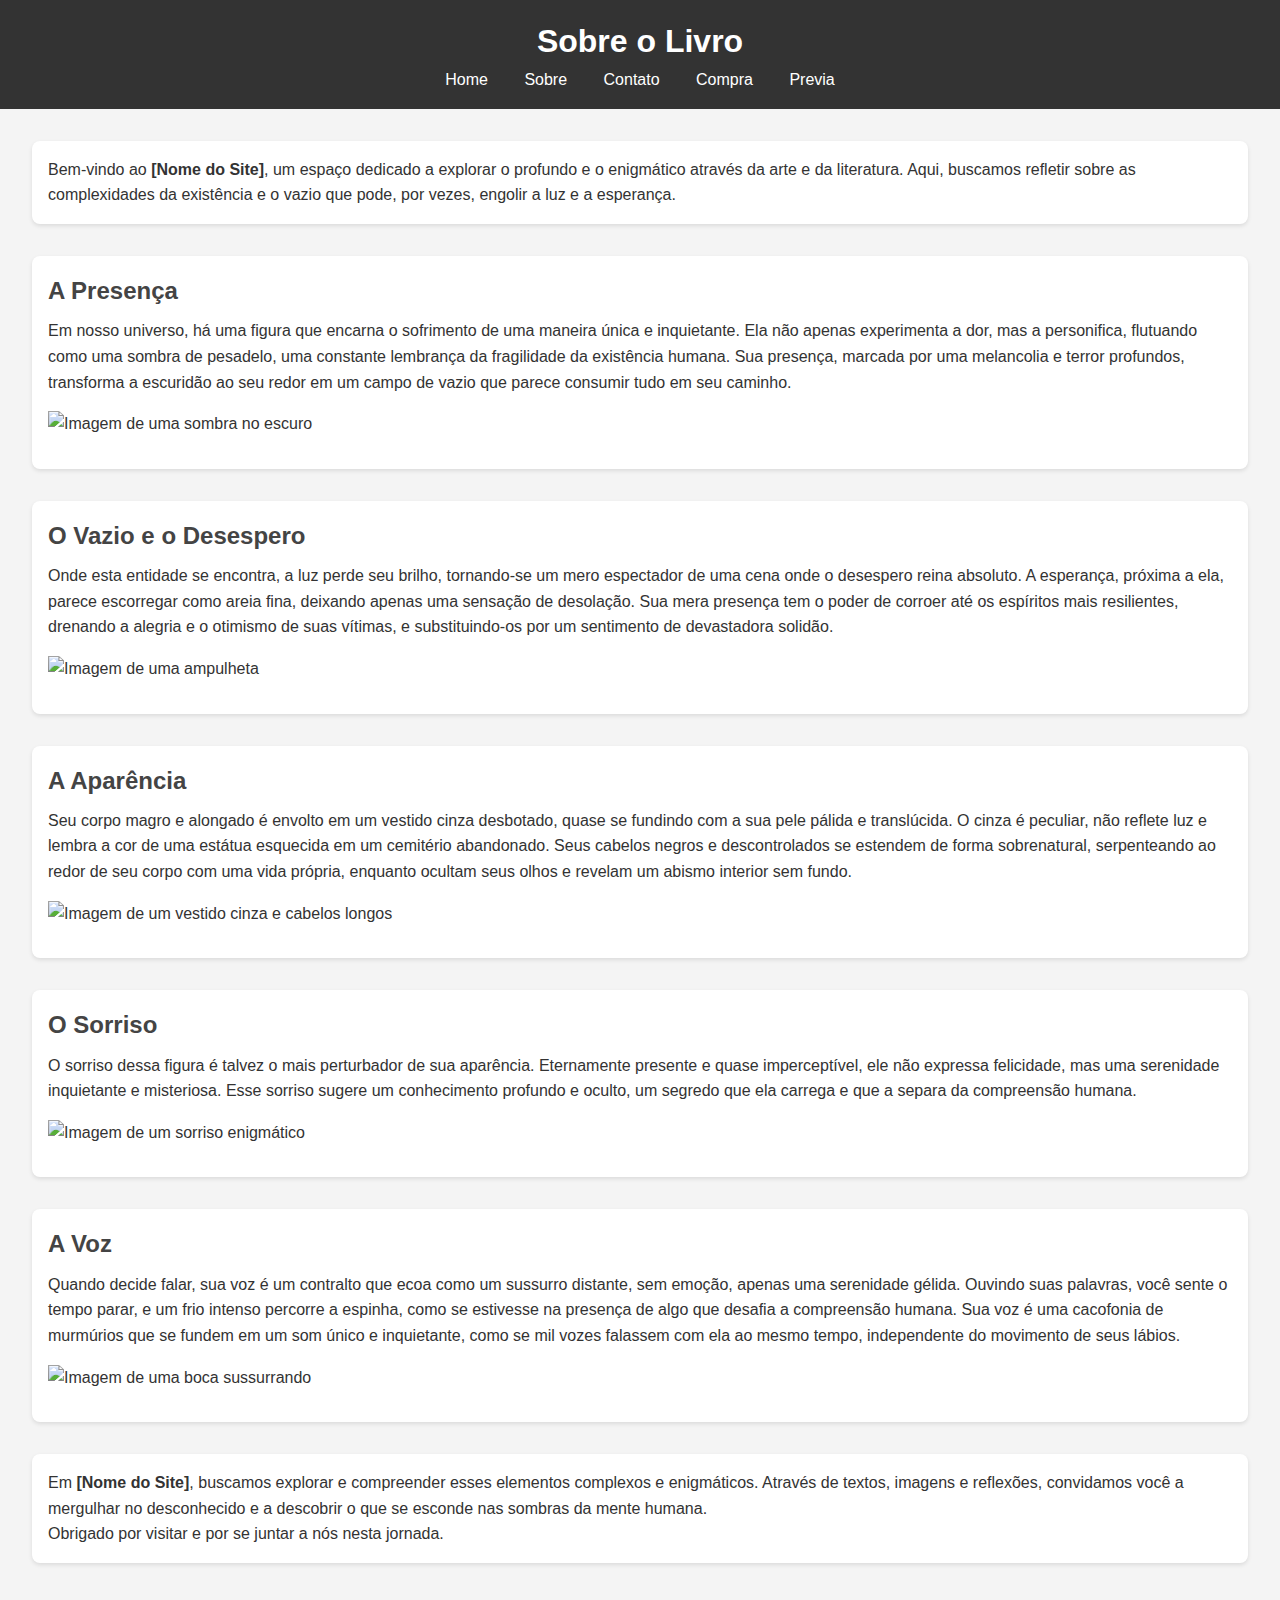
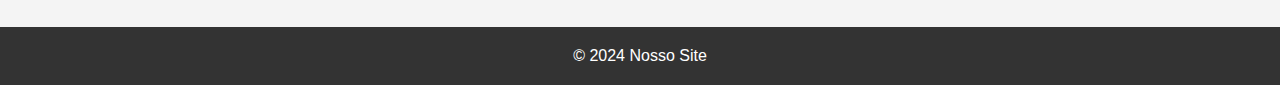
==== about.html @ 65df014e "commit inicial" ====
<!DOCTYPE html>
<html lang="pt-BR">
<head>
    <meta charset="UTF-8">
    <meta name="viewport" content="width=device-width, initial-scale=1.0">
    <title>Sobre</title>
    <link rel="stylesheet" href="css/styles.css">
    <link rel="stylesheet" href="css/about.css">
</head>
<body>
    <header>
        <h1>Sobre o Livro</h1>
        <nav>
            <nav>
                <a href="index.html">Home</a>
                <a href="about.html">Sobre</a>
                <a href="contact.html">Contato</a>
                <a href="shop.html">Compra</a>
                <a href="previa.html">Previa</a>
            </nav>
        </nav>
    </header>
    <main>
        <section class="intro">
            <p>Bem-vindo ao <strong>[Nome do Site]</strong>, um espaço dedicado a explorar o profundo e o enigmático através da arte e da literatura. Aqui, buscamos refletir sobre as complexidades da existência e o vazio que pode, por vezes, engolir a luz e a esperança.</p>
        </section>

        <section class="presence">
            <h2>A Presença</h2>
            <p>Em nosso universo, há uma figura que encarna o sofrimento de uma maneira única e inquietante. Ela não apenas experimenta a dor, mas a personifica, flutuando como uma sombra de pesadelo, uma constante lembrança da fragilidade da existência humana. Sua presença, marcada por uma melancolia e terror profundos, transforma a escuridão ao seu redor em um campo de vazio que parece consumir tudo em seu caminho.</p>
            <img src="https://example.com/sombra" alt="Imagem de uma sombra no escuro">
        </section>

        <section class="void">
            <h2>O Vazio e o Desespero</h2>
            <p>Onde esta entidade se encontra, a luz perde seu brilho, tornando-se um mero espectador de uma cena onde o desespero reina absoluto. A esperança, próxima a ela, parece escorregar como areia fina, deixando apenas uma sensação de desolação. Sua mera presença tem o poder de corroer até os espíritos mais resilientes, drenando a alegria e o otimismo de suas vítimas, e substituindo-os por um sentimento de devastadora solidão.</p>
            <img src="https://example.com/ampulheta" alt="Imagem de uma ampulheta">
        </section>

        <section class="appearance">
            <h2>A Aparência</h2>
            <p>Seu corpo magro e alongado é envolto em um vestido cinza desbotado, quase se fundindo com a sua pele pálida e translúcida. O cinza é peculiar, não reflete luz e lembra a cor de uma estátua esquecida em um cemitério abandonado. Seus cabelos negros e descontrolados se estendem de forma sobrenatural, serpenteando ao redor de seu corpo com uma vida própria, enquanto ocultam seus olhos e revelam um abismo interior sem fundo.</p>
            <img src="https://example.com/vestido-cabelos" alt="Imagem de um vestido cinza e cabelos longos">
        </section>

        <section class="smile">
            <h2>O Sorriso</h2>
            <p>O sorriso dessa figura é talvez o mais perturbador de sua aparência. Eternamente presente e quase imperceptível, ele não expressa felicidade, mas uma serenidade inquietante e misteriosa. Esse sorriso sugere um conhecimento profundo e oculto, um segredo que ela carrega e que a separa da compreensão humana.</p>
            <img src="https://example.com/sorriso" alt="Imagem de um sorriso enigmático">
        </section>

        <section class="voice">
            <h2>A Voz</h2>
            <p>Quando decide falar, sua voz é um contralto que ecoa como um sussurro distante, sem emoção, apenas uma serenidade gélida. Ouvindo suas palavras, você sente o tempo parar, e um frio intenso percorre a espinha, como se estivesse na presença de algo que desafia a compreensão humana. Sua voz é uma cacofonia de murmúrios que se fundem em um som único e inquietante, como se mil vozes falassem com ela ao mesmo tempo, independente do movimento de seus lábios.</p>
            <img src="https://example.com/mouth-sussurrando" alt="Imagem de uma boca sussurrando">
        </section>

        <section class="conclusion">
            <p>Em <strong>[Nome do Site]</strong>, buscamos explorar e compreender esses elementos complexos e enigmáticos. Através de textos, imagens e reflexões, convidamos você a mergulhar no desconhecido e a descobrir o que se esconde nas sombras da mente humana.</p>
            <p>Obrigado por visitar e por se juntar a nós nesta jornada.</p>
        </section>
    </main>
    <footer>
        <p>&copy; 2024 Nosso Site</p>
    </footer>
    <script src="js/scripts.js"></script>
</body>
</html>
---- css/styles.css ----
/* Import Merriweather font from Google Fonts */
@import url('https://fonts.googleapis.com/css2?family=Merriweather:wght@400;700&display=swap');

body {
    font-family: 'Merriweather', serif;
    margin: 0;
    padding: 0;
}

header {
    background-color: #333;
    color: #fff;
    padding: 1rem;
    text-align: center;
}



header .container {
    max-width: 1200px;
    margin: 0 auto;
    padding: 0 1rem;
}

header h1 {
    margin: 0;
}

nav a {
    color: #fff;
    margin: 0 1rem;
    text-decoration: none;
}

nav a:hover {
    text-decoration: underline;
}

.carousel {
    position: relative;
    overflow: hidden;
    max-width: 100%;
    height: 400px;
    margin: 2rem auto;
}

.carousel-container {
    display: flex;
    width: 300%;
    transition: transform 0.5s ease-in-out;
}

.carousel-slide {
    width: 100%;
    flex: 0 0 100%;
    height: 400px;
}

.carousel-slide img {
    width: 100%;
    height: 100%;
    object-fit: cover;
}

button.prev, button.next {
    background-color: rgba(0, 0, 0, 0.5);
    border: none;
    color: #fff;
    padding: 1rem;
    cursor: pointer;
    position: absolute;
    top: 50%;
    transform: translateY(-50%);
    z-index: 100;
}

button.prev {
    left: 10px;
}

button.next {
    right: 10px;
}

.book-highlight {
    text-align: center;
    padding: 2rem;
}

.book-highlight h2 {
    font-size: 2rem;
    margin-bottom: 1rem;
}

.book-highlight p {
    font-size: 1.2rem;
    margin-bottom: 1.5rem;
}

.book-highlight button {
    background-color: #e74c3c;
    color: #fff;
    border: none;
    padding: 0.5rem 1.5rem;
    cursor: pointer;
    border-radius: 5px;
    font-size: 1rem;
    transition: background-color 0.3s;
}

.book-highlight button:hover {
    background-color: #c0392b;
}

footer {
    background-color: #333;
    color: #fff;
    text-align: center;
    padding: 1rem 0;
}

footer a {
    color: #fff;
    text-decoration: none;
}

footer a:hover {
    text-decoration: underline;
}

nav a:hover {
    color: #ff0000;

}

main {
    padding: 2rem;
}


form {
    display: flex;
    flex-direction: column;
    max-width: 400px;
    margin: 0 auto;
}

form label {
    margin: 0.5rem 0;
}

form input, form textarea {
    margin-bottom: 1rem;
    padding: 0.5rem;
    border: 1px solid #ddd;
    border-radius: 4px;
}

button {
    background-color: #ff0000;
    color: #fff;
    border: none;
    padding: 0.5rem 1rem;
    cursor: pointer;
    border-radius: 4px;
    transition: background-color 0.3s ease;
}

button:hover {
    background-color: #242424;
}

img {
    max-width: 100%;
    height: auto;
}
---- css/about.css ----
body, h1, h2, p {
    margin: 0;
    padding: 0;
    box-sizing: border-box;
}

body {
    font-family: Arial, sans-serif;
    line-height: 1.6;
    background-color: #f4f4f4;
    color: #333;
}

header {
    background-color: #333;
    color: #fff;
    text-align: center;
    padding: 1rem 0;
}

header h1 {
    margin: 0;
}

main {
    padding: 2rem;
}

section {
    margin-bottom: 2rem;
}

section img {
    display: block;
    max-width: 100%;
    height: auto;
    margin: 1rem 0;
}

.intro, .presence, .void, .appearance, .smile, .voice, .conclusion {
    background-color: #fff;
    padding: 1rem;
    border-radius: 8px;
    box-shadow: 0 2px 4px rgba(0, 0, 0, 0.1);
}

h2 {
    color: #444;
    margin-bottom: 0.5rem;
}
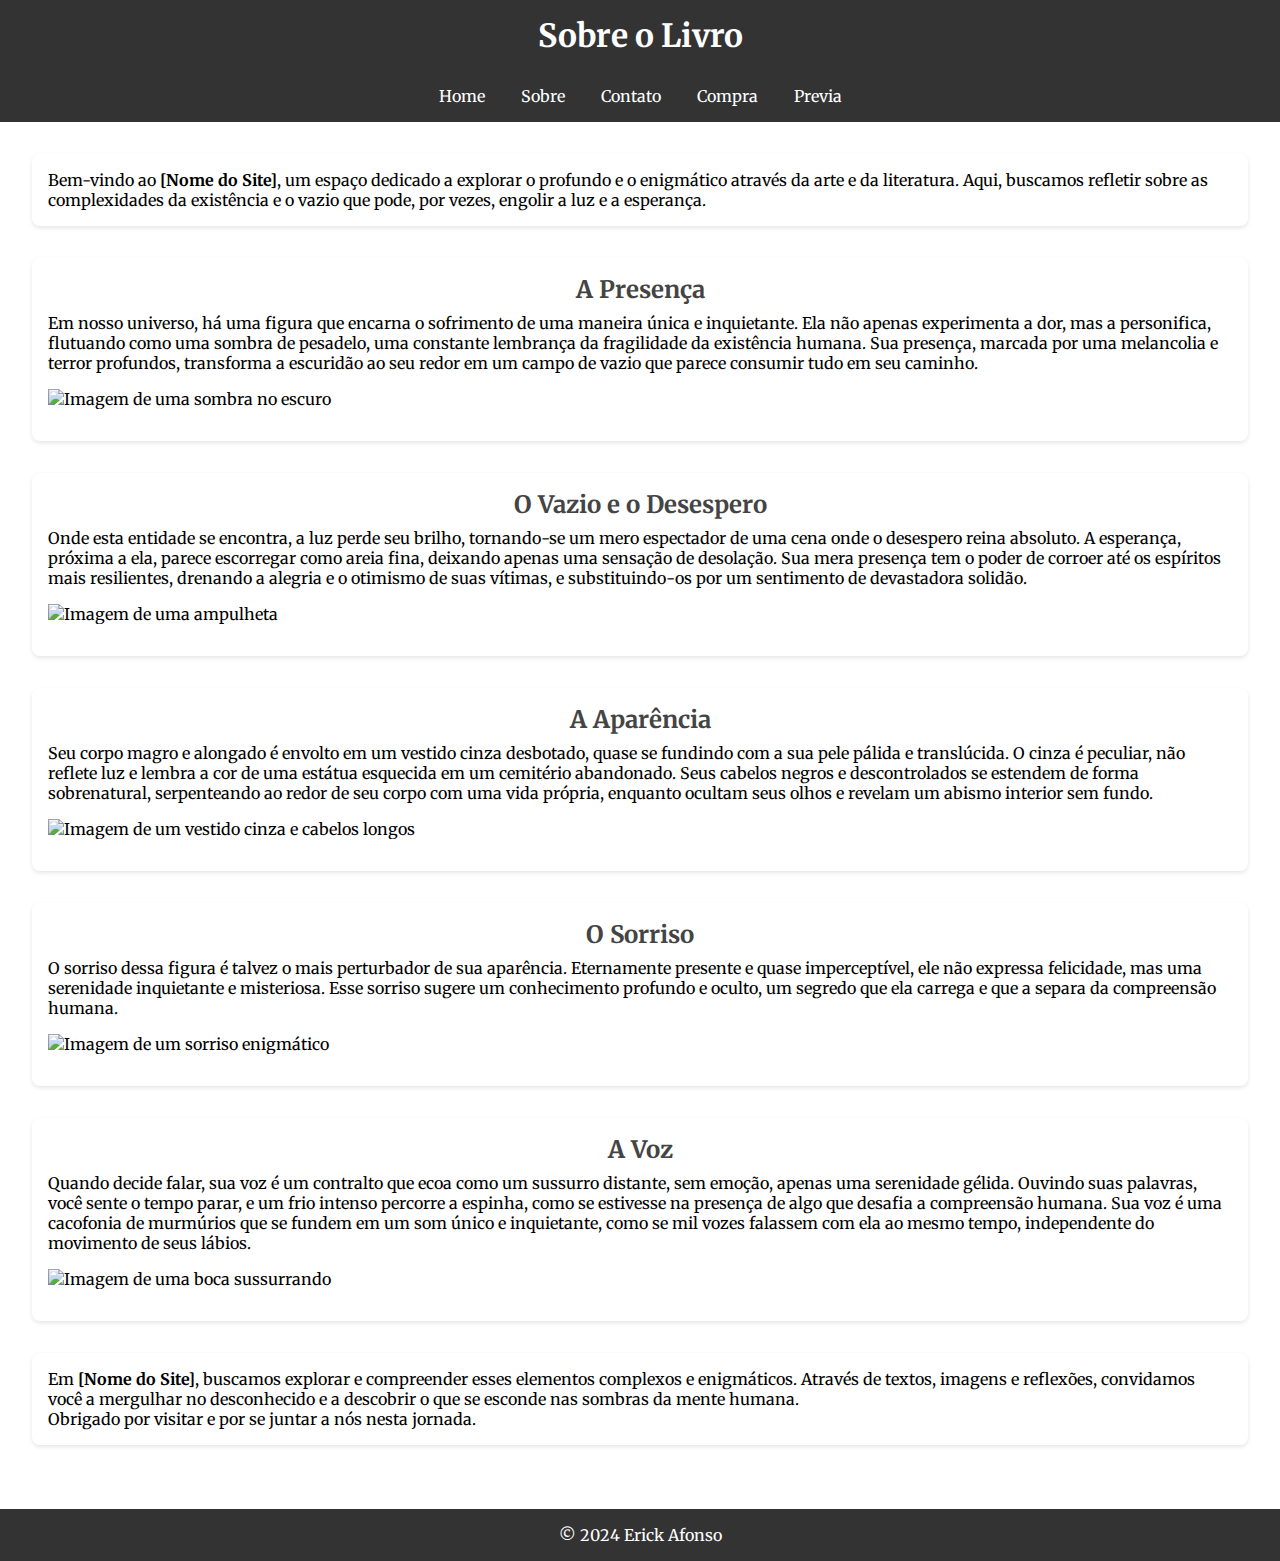
==== commit 93a811de: "atualizadas paginas" ====
--- a/about.html
+++ b/about.html
@@ -3,14 +3,14 @@
 <head>
     <meta charset="UTF-8">
     <meta name="viewport" content="width=device-width, initial-scale=1.0">
-    <title>Sobre</title>
+    <title>Walden Zero - Sobre</title>
     <link rel="stylesheet" href="css/styles.css">
-    <link rel="stylesheet" href="css/about.css">
+    <link rel="stylesheet" href="css/about.css"> 
 </head>
 <body>
     <header>
         <h1>Sobre o Livro</h1>
-        <nav>
+        
             <nav>
                 <a href="index.html">Home</a>
                 <a href="about.html">Sobre</a>
@@ -18,7 +18,7 @@
                 <a href="shop.html">Compra</a>
                 <a href="previa.html">Previa</a>
             </nav>
-        </nav>
+        
     </header>
     <main>
         <section class="intro">
@@ -61,7 +61,7 @@
         </section>
     </main>
     <footer>
-        <p>&copy; 2024 Nosso Site</p>
+        <p>&copy; 2024 Erick Afonso</p>
     </footer>
     <script src="js/scripts.js"></script>
 </body>
--- a/css/styles.css
+++ b/css/styles.css
@@ -5,6 +5,10 @@
     font-family: 'Merriweather', serif;
     margin: 0;
     padding: 0;
+}
+
+h2{
+	text-align: center;
 }
 
 header {
@@ -26,6 +30,9 @@
     margin: 0;
 }
 
+nav{
+	padding-top: 30px;
+}
 nav a {
     color: #fff;
     margin: 0 1rem;
--- a/css/about.css
+++ b/css/about.css
@@ -4,12 +4,7 @@
     box-sizing: border-box;
 }
 
-body {
-    font-family: Arial, sans-serif;
-    line-height: 1.6;
-    background-color: #f4f4f4;
-    color: #333;
-}
+
 
 header {
     background-color: #333;
